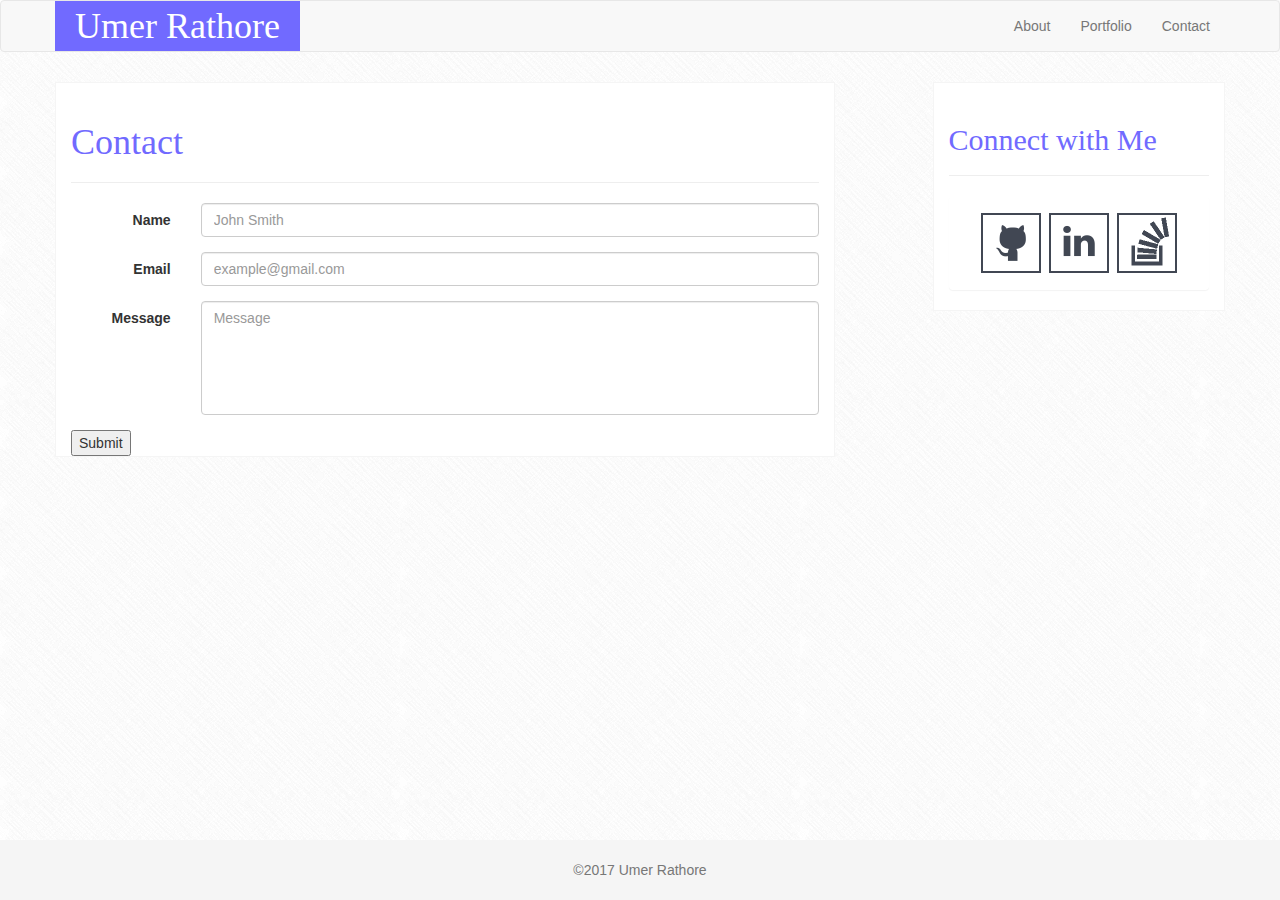
==== contact.html @ da3f369b "Adding contact.html and other minor changes" ====
<!DOCTYPE html>
<html lang="en">
<head>
	<meta charset="UTF-8">
	<title>Umer Rathore</title>
	<link rel="stylesheet" href="https://maxcdn.bootstrapcdn.com/bootstrap/3.3.7/css/bootstrap.min.css">
	<link rel="stylesheet" type="text/css" href="assets/css/additional_styling.css">
</head>

<body>
	<nav class="navbar navbar-default">
  		<div class="container">
	  		<div class="navbar-header">
		  		<a class ="" href="#">
		  			<div class ="navbar-brand navbar-brand-box vertical-center">
		  					<span class ="h1_style">Umer Rathore</span>
		  			</div>
				</a>
			</div>
	    	<ul class="nav navbar-nav navbar-right">
	        	<li><a href="#">About</a></li>
	        	<li><a href="#">Portfolio</a></li>
				<li><a href="#">Contact</a></li>
	        </ul>
		</div>
	</nav>

	<div class="container">
		<div class="row gap-top gap-bottom">

			<div class="col-xs-12 col-sm-12 col-md-12 col-lg-8 main"> 
				<div class ="page-header">
					<h1 class ="h_styling">Contact</h1>
				</div>
				<div class ="row">
					<div class ="col-xs-12 col-sm-12 col-md-12 col-lg-12">
						<form class ="form-horizontal" id="contactMsg">
							<div class="form-group">
								<label for="flname" class="col-sm-2 control-label">Name</label>
								<div class = "col-sm-10">
									<input type="text" class ="form-control" id="flname" name="flname" placeholder="John Smith">
								</div>
							</div>
							<div class="form-group">

								<label for="email" class ="col-sm-2 control-label">Email</label>
								<div class ="col-sm-10">
									<input type="text" class = "form-control" id="email" name="email" placeholder="example@gmail.com">
								</div>
							</div>
							<div class="form-group">
								<label for="message_text" class ="col-sm-2 control-label">Message</label>
								<div class="col-sm-10">
									<textarea class ="form-control message" rows="5" id="message_text" name="message_text" placeholder="Message"></textarea>
								</div>
							</div>

						</form>

						<button type="submit" form="contactMsg" value="Submit">
							Submit
						</button>
					</div>
				</div>
			</div>

			<div class="col-xs-12 col-sm-12 col-md-12 col-lg-1 gap-top gap-bottom"></div>
			<aside>
				<div class="col-xs-12 col-sm-12 col-md-12 col-lg-3 main">
					<div class ="page-header">
						<h2 class ="h_styling">Connect with Me</h2>
					</div>
					<div class="row">
	           			<div class="col-xs-12 col-sm-12 col-md-12 col-lg-12">
			            	<div class="panel panel-default panel-style">
			                	<div class="panel-body">
			                		<div class="text-center">
			                			<a href ="#"><img class="icon-style" src="assets/images/githubicon.png" alt=""></a>
				                		<a href ="#"><img class="icon-style" src="assets/images/linkedinlogo.png" alt=""></a>
				                		<a href ="#"><img class="icon-style" src="assets/images/stackoverflowicon.png" alt=""></a>
			                		</div>
			                	</div>
			                </div>
			            </div>
			        </div>
				</div>
			</aside>
		</div>
	</div>
	<footer class ="footer">
  		<div class="container text-center">
  			<p class ="text-muted">©2017 Umer Rathore</p>       
		</div>
	</footer>
	
</body>
</html>
---- assets/css/additional_styling.css ----
/* Sticky footer styles
-------------------------------------------------- */
html {
    position: relative;
    min-height: 100%;
}
body {
    /* Margin bottom by footer height */
    margin-bottom: 60px;
    background-image: url('../images/crossword.png');
}
.footer {
    position: absolute;
    bottom: 0;
    width: 100%;
    /* Set the fixed height of the footer here */
    height: 60px;
    background-color: #f5f5f5;
}


/* Custom page CSS
-------------------------------------------------- */
/* Not required for template or sticky footer method. */

.container .text-muted {
    margin: 20px 0;
}

.gap-right {
    margin-right: 10px;
}

.gap-left {
    margin-left: 10px;
}

.gap-top {
    margin-top: 10px;
}

.gap-bottom {
    margin-bottom: 10px;
}

.padding-top {
    padding-top:10px;
}

.padding-bottom{
    padding-bottom: 20px;
}

.main {
    border: 1px solid #f5f5f5;
    background-color: white;
}

.h_styling {
    font-family: 'Georgia', Times, Times New Roman, serif;
    color: #716AFF;
}

.navbar-brand-box{
    background-color: #716AFF;
    padding: 20px;
}

.navbar-header .navbar-brand-box:hover{
    background-color: #716AFF;
    opacity: 0.5;
}


.vertical-center {
    display: flex;
    align-items: center;
}

.h1_style {
    font-family: 'Georgia', Times, Times New Roman, serif;
    font-size: 2em;
    color:white;
}

.panel-style {
    border: none;
}

.icon-style {
    width: 64px;
    height: 64px;
}

.icon-style:hover {
    text-decoration: none;
}

.caption {
    width:99.25%;
    bottom: 80px;
    left:1px;
    padding: 10px 0 10px 0;
    position: relative;
    background:#716AFF;
}

.caption h4 {
    color: #fff;
    text-align: center;
    xz-index: 100;
}

.add-border {
    border: 1px solid black;
    text-align: center;
}

.row-eq-height {
  display: -webkit-box;
  display: -webkit-flex;
  display: -ms-flexbox;
  display:         flex;
}

.al-center {
    xalign-items: center;

    display: inline-flex;
    vertical-align: middle !important;
    xtext-align: center;
}

.picheight {
    height: 200px;
    width: 100%;
    xborder: 1px solid black
}

.div-img {
    max-height: 100%;
}


.message {
    resize: none;
}

.form-control:focus {
    border-color: #716AFF;
    -webkit-box-shadow: inset 0 1px 1px rgba(0,0,0,.075), 0 0 8px rgba(113, 106, 255, .6);
        box-shadow: inset 0 1px 1px rgba(0,0,0,.075), 0 0 8px rgba(113, 106, 255, .6);
}
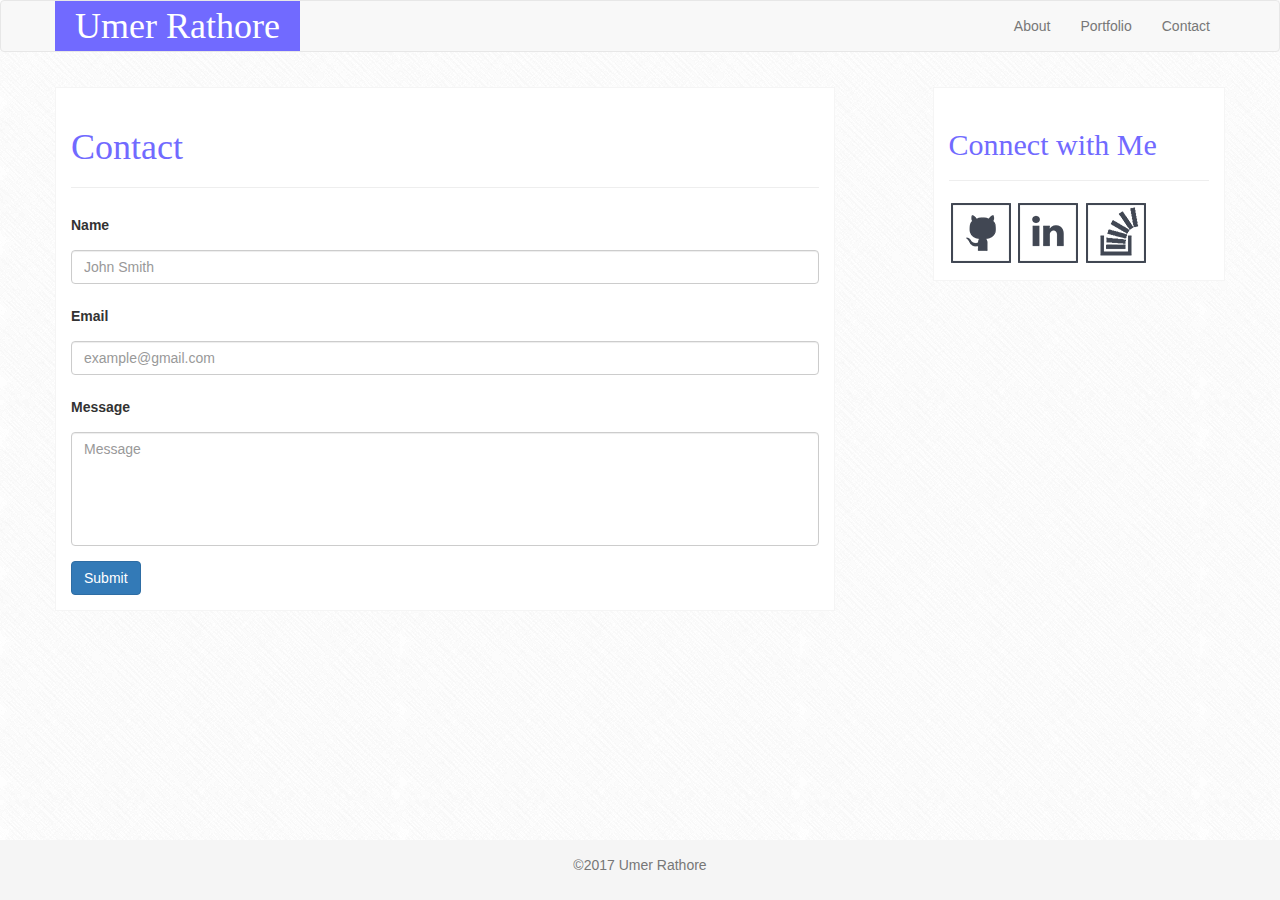
==== commit 0722bfc3: "Updating all files" ====
--- a/contact.html
+++ b/contact.html
@@ -2,6 +2,7 @@
 <html lang="en">
 <head>
 	<meta charset="UTF-8">
+	<meta name="viewport" content="width=device-width, initial-scale=1">
 	<title>Umer Rathore</title>
 	<link rel="stylesheet" href="https://maxcdn.bootstrapcdn.com/bootstrap/3.3.7/css/bootstrap.min.css">
 	<link rel="stylesheet" type="text/css" href="assets/css/additional_styling.css">
@@ -27,64 +28,67 @@
 
 	<div class="container">
 		<div class="row gap-top gap-bottom">
-
-			<div class="col-xs-12 col-sm-12 col-md-12 col-lg-8 main"> 
+			<div class="col-xs-12 col-sm-12 col-md-8 col-lg-8 main gap-bottom">
 				<div class ="page-header">
 					<h1 class ="h_styling">Contact</h1>
 				</div>
-				<div class ="row">
+				<div class ="row padding-LR">
 					<div class ="col-xs-12 col-sm-12 col-md-12 col-lg-12">
 						<form class ="form-horizontal" id="contactMsg">
 							<div class="form-group">
-								<label for="flname" class="col-sm-2 control-label">Name</label>
-								<div class = "col-sm-10">
-									<input type="text" class ="form-control" id="flname" name="flname" placeholder="John Smith">
+								<div class ="row">
+									<label for="flname" class="col-sm-1 control-label">Name</label>
+								</div>
+								<div class ="row">
+									<div class = "col-sm-12 gap-top">
+										<input type="text" class ="form-control" id="flname" name="flname" placeholder="John Smith">
+									</div>
+								</div>
+							</div>	
+							<div class="form-group">
+								<div class = "row">
+									<label for="email" class ="col-sm-1 control-label">Email</label>
+								</div>
+								<div class = "row">
+									<div class ="col-sm-12 gap-top">
+										<input type="text" class = "form-control" id="email" name="email" placeholder="example@gmail.com">
+									</div>
 								</div>
 							</div>
 							<div class="form-group">
-
-								<label for="email" class ="col-sm-2 control-label">Email</label>
-								<div class ="col-sm-10">
-									<input type="text" class = "form-control" id="email" name="email" placeholder="example@gmail.com">
+								<div class ="row">
+									<label for="message_text" class ="col-sm-1 control-label">Message</label>
 								</div>
-							</div>
-							<div class="form-group">
-								<label for="message_text" class ="col-sm-2 control-label">Message</label>
-								<div class="col-sm-10">
-									<textarea class ="form-control message" rows="5" id="message_text" name="message_text" placeholder="Message"></textarea>
+								<div class = "row">
+									<div class ="col-sm-12 gap-top">
+										<textarea class ="form-control message" rows="5" id="message_text" name="message_text" placeholder="Message"></textarea>
+									</div>
 								</div>
 							</div>
 
 						</form>
-
-						<button type="submit" form="contactMsg" value="Submit">
+					</div>
+					<button type="submit" class="btn btn-primary gap-bottom" form="contactMsg" value="Submit">
 							Submit
-						</button>
-					</div>
+					</button>
 				</div>
 			</div>
+			<div class="col-xs-12 col-sm-12 col-md-1 col-lg-1 gap-bottom"> &nbsp;</div>
 
-			<div class="col-xs-12 col-sm-12 col-md-12 col-lg-1 gap-top gap-bottom"></div>
-			<aside>
-				<div class="col-xs-12 col-sm-12 col-md-12 col-lg-3 main">
+			<div class="col-xs-12 col-sm-12 col-md-3 col-lg-3 main gap-bottom padding-bottom">
+				<aside>
 					<div class ="page-header">
 						<h2 class ="h_styling">Connect with Me</h2>
 					</div>
 					<div class="row">
 	           			<div class="col-xs-12 col-sm-12 col-md-12 col-lg-12">
-			            	<div class="panel panel-default panel-style">
-			                	<div class="panel-body">
-			                		<div class="text-center">
-			                			<a href ="#"><img class="icon-style" src="assets/images/githubicon.png" alt=""></a>
-				                		<a href ="#"><img class="icon-style" src="assets/images/linkedinlogo.png" alt=""></a>
-				                		<a href ="#"><img class="icon-style" src="assets/images/stackoverflowicon.png" alt=""></a>
-			                		</div>
-			                	</div>
-			                </div>
+                			<a href ="#"><img class="icon-style" src="assets/images/githubicon64x64.png" alt=""></a>
+	                		<a href ="#"><img class="icon-style" src="assets/images/linkedinlogo64x64.png" alt=""></a>
+	                		<a href ="#"><img class="icon-style" src="assets/images/stackoverflowicon64x64.png" alt=""></a>	                	
 			            </div>
 			        </div>
-				</div>
-			</aside>
+				</aside>
+			</div>
 		</div>
 	</div>
 	<footer class ="footer">
--- a/assets/css/additional_styling.css
+++ b/assets/css/additional_styling.css
@@ -1,13 +1,8 @@
-
-
-/* Sticky footer styles
--------------------------------------------------- */
 html {
     position: relative;
     min-height: 100%;
 }
 body {
-    /* Margin bottom by footer height */
     margin-bottom: 60px;
     background-image: url('../images/crossword.png');
 }
@@ -15,42 +10,44 @@
     position: absolute;
     bottom: 0;
     width: 100%;
-    /* Set the fixed height of the footer here */
     height: 60px;
     background-color: #f5f5f5;
 }
 
-
-/* Custom page CSS
--------------------------------------------------- */
-/* Not required for template or sticky footer method. */
-
 .container .text-muted {
-    margin: 20px 0;
+    margin: 15px 0;
 }
 
 .gap-right {
-    margin-right: 10px;
+    padding-right: 15px;
 }
 
 .gap-left {
-    margin-left: 10px;
+    margin-left: 15px;
+}
+
+.gap-right{
+    margin-right: 15px;
 }
 
 .gap-top {
-    margin-top: 10px;
+    margin-top: 15px;
 }
 
 .gap-bottom {
-    margin-bottom: 10px;
+    margin-bottom: 15px;
 }
 
 .padding-top {
-    padding-top:10px;
+    padding-top:15px;
+}
+
+.padding-LR{
+    padding: 0 15px 0;
 }
 
 .padding-bottom{
-    padding-bottom: 20px;
+    padding-bottom: 15px;
 }
 
 .main {
@@ -73,7 +70,6 @@
     opacity: 0.5;
 }
 
-
 .vertical-center {
     display: flex;
     align-items: center;
@@ -89,19 +85,15 @@
     border: none;
 }
 
-.icon-style {
-    width: 64px;
-    height: 64px;
-}
-
 .icon-style:hover {
     text-decoration: none;
+    opacity: .5;
 }
 
 .caption {
-    width:99.25%;
+    width:100%;
     bottom: 80px;
-    left:1px;
+    left:0px;
     padding: 10px 0 10px 0;
     position: relative;
     background:#716AFF;
@@ -110,7 +102,6 @@
 .caption h4 {
     color: #fff;
     text-align: center;
-    xz-index: 100;
 }
 
 .add-border {
@@ -118,31 +109,10 @@
     text-align: center;
 }
 
-.row-eq-height {
-  display: -webkit-box;
-  display: -webkit-flex;
-  display: -ms-flexbox;
-  display:         flex;
-}
-
 .al-center {
-    xalign-items: center;
-
     display: inline-flex;
     vertical-align: middle !important;
-    xtext-align: center;
 }
-
-.picheight {
-    height: 200px;
-    width: 100%;
-    xborder: 1px solid black
-}
-
-.div-img {
-    max-height: 100%;
-}
-
 
 .message {
     resize: none;
@@ -152,4 +122,12 @@
     border-color: #716AFF;
     -webkit-box-shadow: inset 0 1px 1px rgba(0,0,0,.075), 0 0 8px rgba(113, 106, 255, .6);
         box-shadow: inset 0 1px 1px rgba(0,0,0,.075), 0 0 8px rgba(113, 106, 255, .6);
+}
+
+.no-whitespace {
+    white-space: nowrap;
+}
+
+.nav>li {
+    display: inline-block;
 }